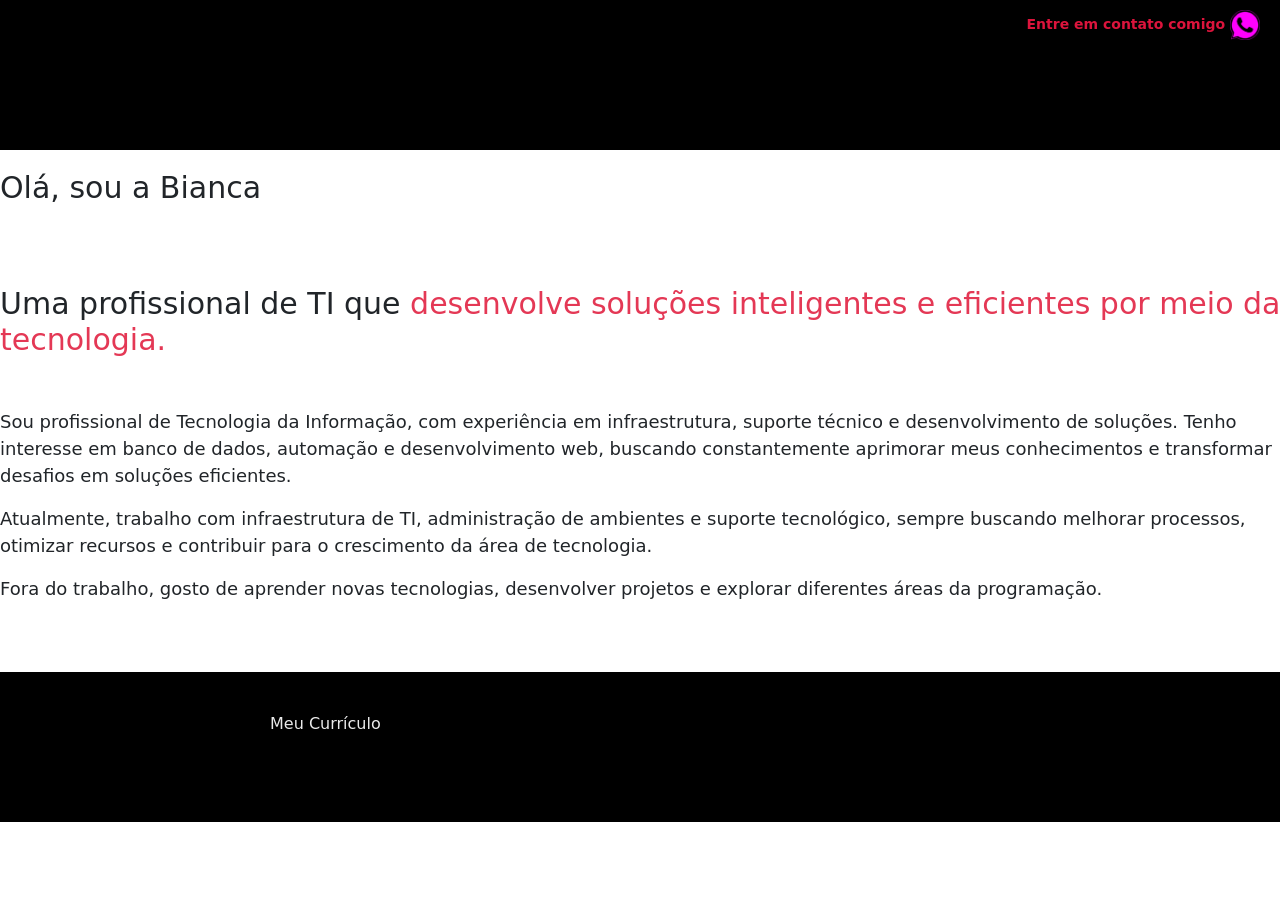
==== index.html @ accb4fd7 "Add files via upload" ====
<!DOCTYPE html>
<html lang="en">
<head>
    <meta charset="UTF-8">
    <meta name="viewport" content="width=device-width, initial-scale=1.0">
    <title>Portifólio - Bianca</title>
    <link rel="stylesheet" href="css-interno/style.css">
    <link href="https://cdn.jsdelivr.net/npm/bootstrap@5.3.8/dist/css/bootstrap.min.css" rel="stylesheet">
    
</head>
<body>
    <div id="container">

        <div id="contato"> 
            <div id="ctt">
                <a href="contato.html"><strong>Entre em contato comigo  <img src="img/what.png" alt="" width="30px"></strong></a>

            </div>
        </div>

        <div id="principal">
            <div>
                <span id="nome"><h3>Olá, sou a Bianca</h3></span>

                <h5 class="apresentacao">Uma profissional de TI que <span style="color:rgb(228, 56, 85)">desenvolve soluções inteligentes e eficientes por meio da tecnologia.</span></h5>
            </div>

            <!--Apresentação-->

            <div id="conteudo">
                <p>Sou profissional de Tecnologia da Informação, com experiência em infraestrutura, suporte técnico e desenvolvimento de soluções. Tenho interesse em banco de dados, automação e desenvolvimento web, buscando constantemente aprimorar meus conhecimentos e transformar desafios em soluções eficientes.</p>

                <p>Atualmente, trabalho com infraestrutura de TI, administração de ambientes e suporte tecnológico, sempre buscando melhorar processos, otimizar recursos e contribuir para o crescimento da área de tecnologia.</p>

                <p>Fora do trabalho, gosto de aprender novas tecnologias, desenvolver projetos e explorar diferentes áreas da programação.</p>
            </div>

        </div>
        <div id="rodape">
            <div class="informacoes">
                <a href="curriculo.html" target="_blank">Meu Currículo</a>
            </div>
        </div>

    </div>



    <script src="https://cdn.jsdelivr.net/npm/bootstrap@5.3.8/dist/js/bootstrap.bundle.min.js"></script>
</body>
</html>
---- css-interno/style.css ----
body{
    margin: 0;
    padding: 0;
    background-color: rgb(214, 203, 164);
    
}

/* PÁGINA COMPLETA*/

#principal{
    width:1300px;
    margin: 0 auto;
}


#contato{
    background-color: rgb(0, 0, 0);
    height: 150px;
    font-size: 14px;
    padding: 10px 0 10px 10px;

}

#ctt{
    float: right;
    margin-right: 20px;
}

#contato a{
    text-decoration: none;
    color: #DC143C;

}

/* BIANCA */

#nome h3{
    font-size: 30px;
    margin-bottom: 80px;
    margin-top: 20px;
}

/*APRESENTAÇÃO*/

.apresentacao{
    font-size: 30px;
    margin-bottom: 50px;
}

#conteudo{
    font-size: 18px;
    margin-bottom: 70px;
    
}




#rodape{
    background-color: rgb(0, 0, 0);
    height: 150px;

}

.informacoes{
    width: 800px;
    margin: 0 auto;
    padding: 40px 0 0 30px;
}

.informacoes a{
        color: #eaeaea;
        text-decoration: none;
}

.informacoes a:hover{
    border-bottom: 1px solid rgb(218, 218, 218);


}
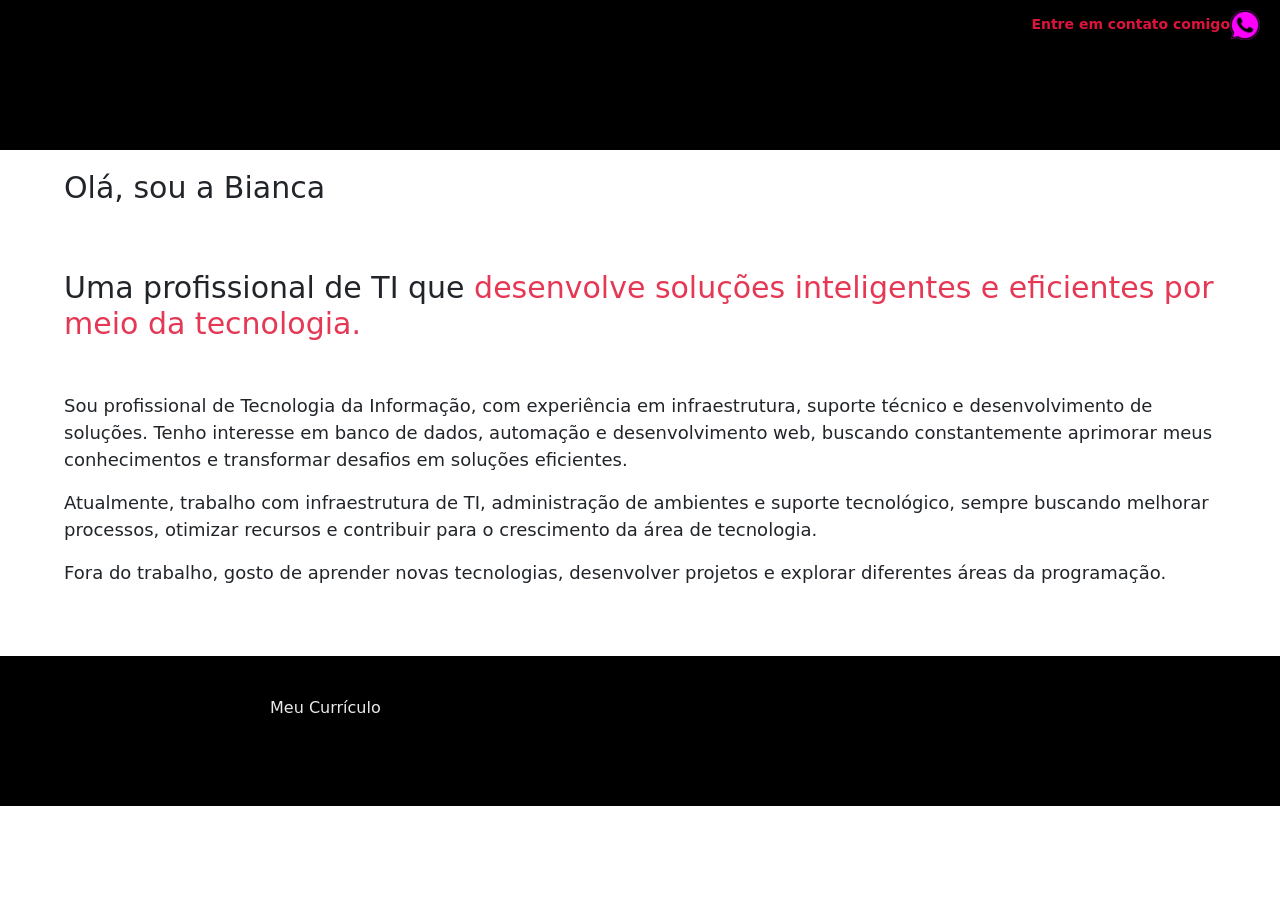
==== commit 0366521b: "Add files via upload" ====
--- a/index.html
+++ b/index.html
@@ -13,7 +13,7 @@
 
         <div id="contato"> 
             <div id="ctt">
-                <a href="contato.html"><strong>Entre em contato comigo  <img src="img/what.png" alt="" width="30px"></strong></a>
+                <a href="contato.html"><strong>Entre em contato comigo<img src="img/what.png" alt="" width="30px"></strong></a>
 
             </div>
         </div>
--- a/css-interno/style.css
+++ b/css-interno/style.css
@@ -8,14 +8,14 @@
 /* PÁGINA COMPLETA*/
 
 #principal{
-    width:1300px;
+    width:90%;
+    max-width: 1300px;
     margin: 0 auto;
 }
 
-
 #contato{
     background-color: rgb(0, 0, 0);
-    height: 150px;
+    min-height: 150px;
     font-size: 14px;
     padding: 10px 0 10px 10px;
 
@@ -36,14 +36,14 @@
 
 #nome h3{
     font-size: 30px;
-    margin-bottom: 80px;
+    margin-bottom: 4rem;
     margin-top: 20px;
 }
 
 /*APRESENTAÇÃO*/
 
 .apresentacao{
-    font-size: 30px;
+    font-size: clamp(20px, 30vw, 30px);
     margin-bottom: 50px;
 }
 
